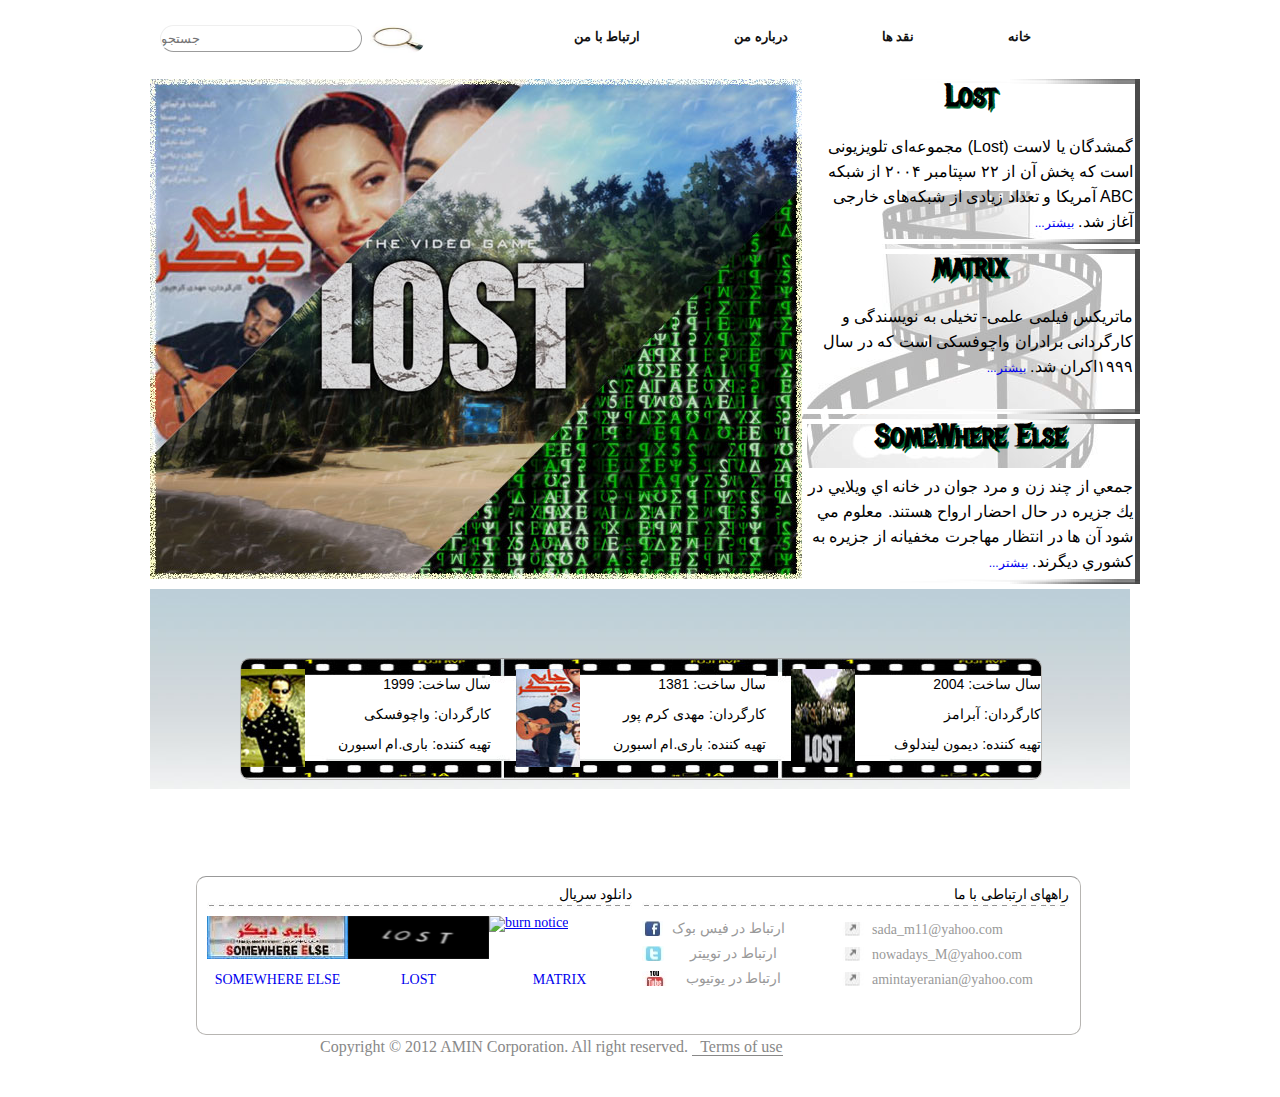
==== GP.html @ 2951ec75 "apply sou..." ====
<!doctype html>
<html xmlns="http://www.w3.org/1999/xhtml">
<head>
<meta http-equiv="Content-Type" content="text/html; charset=utf-8" />
<title>نقد آزادی</title>
<link rel="stylesheet" type="text/css" href="Reset.css" />
<link rel="stylesheet" type="text/css" href="GP.css" />
<link href='http://fonts.googleapis.com/css?family=Metal+Mania' rel='stylesheet' type='text/css'>
</head>

<body>
<div class="container">
<div class="header">
  <div class="header-left">
    <form>
      <input class="header-search"  type="text" value="" name="search"  placeholder="جستجو" />
      <input class="header-sub" type="image" src="Images/423.jpg" name="جستجو"  onclick="" />
    </form>
  </div>
  <div class="header-right">
    <div class="menu">
      <ul>
        <li> <a href="mailto:sadegh.m11@gmail.com?subject="from site"" > ارتباط با من </a> </li>
        <li> <a href="#" > درباره من </a> </li>
        <li> <a href="#" > نقد ها </a>
          <ul>
            <li><a href="#"> ماتریکس </a></li>
            <li><a href="#"> جایی دیگر </a></li>
            <li><a href="#"> لاست </a> </li>
          </ul>
        </li>
        <li> <a href="#" > خانه </a> </li>
      </ul>
    </div>
  </div>
</div>
<!--start main------------------------------MAMir-------------------------------------------------------->
<div class="main">
  <div class="up-main">
    <div class="content-left-up-main"> <img class="one-image" src="Images/one-image-of-content.jpg" width="652" height="500" /> <img class="lost--2" src="Images/lost--2.jpg" width="652" height="500" /> <img class="matrix--2" src="Images/matrix--2.jpg" width="652" height="500" /> <img class="jayi-digar" src="Images/jayi-digar.jpg" width="652" height="500" /> </div>
    <div class="content-right-up-main">
      <div class="lost">
        <p><a class="lost-a" href="#" >Lost</a><br/>
          گمشدگان یا لاست (Lost) مجموعه‌ای تلویزیونی است که پخش آن از ۲۲ سپتامبر ۲۰۰۴ از شبکه ABC آمریکا و تعداد زیادی از شبکه‌های خارجی آغاز شد. <a class="bishtar" href="#">بیشتر...</a> </p>
      </div>
      <div class="matrix">
        <p> <a class="matrix-a" href="#" >matrix</a><br/>
          ماتریکس فیلمی علمی- تخیلی به نویسندگی و کارگردانی برادران واچوفسکی است که در سال ۱۹۹۹اکران شد. <a class="bishtar" href="#">بیشتر...</a> </p>
      </div>
      <div class="jaee-digar">
        <p> <a class="jaee-digar-a" href="#" >SomeWhere Else</a><br/>
          جمعي از چند زن و مرد جوان در خانه اي ويلايي در يك جزيره در حال احضار ارواح هستند. معلوم مي شود آن ها در انتظار مهاجرت مخفيانه از جزيره به كشوري ديگرند. <a class="bishtar" href="#">بیشتر...</a> </p>
      </div>
    </div>
  </div>
  <div class="down-main">
    <div class="child-down-main">
      <div class="child0-down-main" id="child1-down-main" > <a class="child-matrix" href="#"><img src="Images/child-matrix.jpg" width="64" height="98"/>
        <p class="pos-p">Matrix</p>
        </a>
        <p >سال ساخت:   1999</p>
        <p >کارگردان:   واچوفسکی</p>
        <p >تهیه کننده:   باری.ام اسبورن</p>
      </div>
      <div class="child0-down-main" id="child2-down-main" > <a class="child-lost" href="#"><img src="Images/child-lost.jpg" width="64" height="98" />
        <p class="pos-p pos-p-lost">Lost</p>
        </a>
        <p>سال ساخت:   2004</p>
        <p>کارگردان:   آبرامز</p>
        <p>تهیه کننده:   دیمون لیندلوف</p>
      </div>
      <div class="child0-down-main" id="child3-down-main" > <a class="child-jaee-digar" href="#"><img src="Images/child-jaee-digar.jpg" width="64" height="98" />
        <p class="pos-p pos-p-else">SomeWhere Else</p>
        </a>
        <p>سال ساخت:   1381</p>
        <p>کارگردان:   مهدی کرم پور</p>
        <p>تهیه کننده:   باری.ام اسبورن</p>
      </div>
      <div class="clear"></div>
    </div>
  </div>
</div>
<!--End main-------------------------------------MAMir------------------------------------------------->
<div class="footer">
<div class="mum-footer">
<div class="child1-footer" style="font-size:14px">
  <p  style=" direction: rtl; text-align:right;">دانلود سریال</p>
  <h6 style=" background-image: url(06.jpg); background-repeat:repeat-x;">&nbsp;</h6>
  <div class="footer-ch131"><a href="http://toolsp30.mihanblog.com/post/51"><img  src="Images/somewhere.jpg"  alt="bedlam"/></a></div>
  <div class="footer-ch132"><a href="http://baran-movie2.persianblog.ir/post/22/"><img src="Images/lost1.jpg"  alt="bones"/></a></div>
  <div class="footer-ch133"><a href="http://www.2.mihanfilm.com/film/acion/567-danlvd-film-matrix-revolutions.html"><img src="Images/matrix1.jpg"  alt="burn notice"/></a></div>
  <h6>&nbsp;</h6>
  <div class="footer-ch134"><a href="http://toolsp30.mihanblog.com/post/51" style="text-decoration:none;">
    <p style="text-align:center; ">SOMEWHERE ELSE</p>
    </a></div>
  <div class="footer-ch135"><a href="http://baran-movie2.persianblog.ir/post/22/" style="text-decoration:none;">
    <p style=" text-align:center;">LOST</p>
    </a></div>
  <div class="footer-ch136"><a href="http://www.2.mihanfilm.com/film/acion/567-danlvd-film-matrix-revolutions.html" style="text-decoration:none;">
    <p style=" text-align:center;">MATRIX</p>
    </a></div>
</div>
<div class="child2-footer" style="font-size:14px" >
<p  style=" direction: rtl; text-align:right; ">راههای ارتباطی با ما</p>
<h6 style=" background-image: url(06.jpg); background-repeat:repeat-x;">&nbsp;</h6>
<ul style="float:left; width:170;" >
<li ><a style=" display:inline; line-height:25px; " href="http://www.facebook.com" class="fb"><span>ارتباط در فیس بوک</span></a></li>
<li><a style=" display:inline;line-height:25px; " href="http://www.twitter.com" class="tw"><span>&nbsp;&nbsp;&nbsp;&nbsp;&nbsp;ارتباط در توییتر</span></a></li>
<li ><a style=" display:inline;line-height:25px; " href="http://www.youtube.com" class="yt"><span>&nbsp;&nbsp;&nbsp;&nbsp;ارتباط در یوتیوب</span></a></li>
<ul style=" margin:-74px 200px; width:150px " >
  <li><a style=" display:inline;line-height:25px; " href="http://www.youtube.com" class="felesh"><span>sada_m11@yahoo.com</span></a></li>
  <li><a style=" display:inline;line-height:25px; " href="http://www.youtube.com" class="felesh"><span>nowadays_M@yahoo.com</span></a></li>
  <li><a style=" display:inline;line-height:25px; " href="http://www.youtube.com" class="felesh"><span>amintayeranian@yahoo.com</span></a></li>
</ul>
</div>
</div>
<!--  be farmane modir hazf gardid  ---   <div class="amin"> </div><--->
<div class="copy">
  <p style="color:#888">Copyright &copy; 2012 AMIN Corporation. All right reserved. <a href="#" style=" text-decoration:none; border-bottom:1px solid #888; font-weight:normal; color:#888; ">&nbsp;&nbsp;Terms of use</a></p>
</div>
</div>
</div>
</body>
</html>
---- GP.css ----
@charset "utf-8";
/* CSS Document */

* {
	margin: 0;
	padding: 0;
}
body {
 background-image:;
}
div {
 outline:
}
div.container {
	background-image: url();
	width: 980px;
	height: 1097px;
	background-position: top center;
	background-repeat: no-repeat;
	margin: 0 auto;
}
div.clear {
	width: 0;
	height: 0;
	clear: both;
}
/*---------------- Header ---------------*/
div.header {
	width: auto;
	min-height: 79px;
}
div.header-left {
	width: 380px;
	min-height: 79px;
	float: left;
	position: relative;
}
/*---------------- Search Tab ---------------*/
.header-search {
	position: absolute;
	top: 25px;
	height: 25px;
	width: 200px;
	margin: 0 10px;
	border: 1px outset buttonface;
	border-radius: 20px;
	background-color: transparent;
	font-family: Tahoma, Geneva, sans-serif;
}
.header-sub {
	float: left;
	position: absolute;
	top: 25px;
	left: 220px;
	height: 28px;
	width: 55px;
	background-color: transparent;
	border-radius: 20px;
	font-family: Tahoma, Geneva, sans-serif;
}
/*---------------- Search Tab ---------------*/
div.header-right {
	width: auto;
	min-height: 79px;
	float: right;
}
/*---------------- Menu ---------------*/
div.menu {
	height: 79px;
	position: relative;
	top: 0;
}
div.menu > ul {
	list-style: none;
	width: 600px;
	margin: 0 auto;
}
div.menu ul li {
	float: left;
	border-right: 10px solid #FFF;
	position: relative;
}
div.menu ul li a {
	display: block;
	padding: 30px 42px;
	text-decoration: none;
	font-size: 13px;
	font-family: Tahoma, Geneva, sans-serif;
	font-weight: bold;
	text-transform: capitalize;
	color: #111;
}
div.menu > ul > li:hover a {
	color: #6F3;
}
div.menu > ul > li:first-child {
	border-left: 2px solid #FFF;
}
/*---------------- Sub-Menu ---------------*/
div.menu li ul {
	list-style-type: none;
	display: none;
	position: absolute;
	top: 42px;
	left: 0;
	border-top: 3px solid transparent;
}
div.menu li:hover ul {
	display: block;
	min-width: 100%;
}
div.menu li li {
	float: none;
	background-color: #B21;
	border-radius: 0 70px 0 50px;
}
div.menu li li:hover a {
	color: #00F;
}
div.menu li li a {
	white-space: nowrap;
}
/*---------------- Sub-Menu ---------------*/
/*---------------- Menu ---------------*/
/*---------------- Main ---------------MAMir------------*/
div.main {
	width: auto;
	height: 756px;
}
div.up-main {
	height: 500px;
	width: 100%;
 background-color:;
}
div.content-left-up-main {
	width: 652px;
	height: inherit;
	float: left;
}
div.content-right-up-main {
	width: 328px;
	height: inherit;
	float: right;
	background-image: url(Images/back-2.jpg);
	background-repeat: no-repeat;
	background-position: left;
}
.matrix--2 {
	display: none;
}
.jayi-digar {
	display: none;
}
.lost--2 {
	display: none;
}
.lost, .matrix, .jaee-digar {
	width: 328px;
	height: 166.66px;
}
.matrix, .lost, .jaee-digar {
	border: dotted 5px gray;
	-moz-border-image: url(Images/border.jpg) 5 1 5 5 stretch stretch;
	-o-border-image: url(Images/border.jpg) 5 1 5 5 stretch stretch;
	-webkit-border-image: url(Images/border.jpg) 5 1 5 5 stretch stretch;
	border-image: url(Images/border.jpg) 5 1 5 5 stretch stretch;
	height: 155px;
	margin-bottom: 5px;
}
.lost p, .matrix p, .jaee-digar p {
	direction: rtl;
	text-align: right;
	line-height: 25px;
	font-family: Tahoma, Geneva, sans-serif;
	margin-right: 2px;
}
.lost-a, .matrix-a, .jaee-digar-a {
	text-decoration: none;
	color: #000;
	font-family: Metal Mania;
	font-size: 31px;
	display: block;
	text-align: center;
	font-weight: bold;
	width: 90px;
	margin: auto auto;
	text-shadow: 2px 2px #063;
}
.jaee-digar-a {
	width: 207px;
}
.lost-a:hover, .matrix-a:hover, .jaee-digar-a:hover {
	color: #FFF;
	-moz-transition: all 0.4s linear;
	-webkit-transition: all 0.4s linear;
	-ms-transition: all 0.4s linear;
	-o-transition: all 0.4s linear;
}
.bishtar {
	text-decoration: none;
	font-size: 12px;
}
.bishtar:hover {
	text-decoration: underline;
}
div.down-main {
	height: 255px;
	width: 980px;
	background-image: url(Images/background-down-main.jpg);
	background-repeat: repeat-x;
	padding: 1px 0px 0px 0px;
	margin-top: 10px;
}
div.child-down-main {
	height: 119px;
	width: 800px;
	margin: 67.5px 90px;
	border: 1px solid #B7B5B2;
	border-top: 1px solid #999;
	border-radius: 10px;
	padding-top: 1px;
	background-image: url(Images/back-3.jpg);
	background-repeat: no-repeat;
}
div.child0-down-main {
	height: 100px;
	width: 250px;
	margin-top: 9.0px;
	position: relative;
}
#child1-down-main, .child-matrix, .child-lost, .child-jaee-digar {
	float: left;
}
div.child0-down-main img:hover {
	opacity: 0.7;
}
#child1-down-main a:hover p, #child2-down-main a:hover p, #child3-down-main a:hover p {
	visibility: visible;
	font-size: 50px;
	font-family: Metal Mania;
	color: #000;
	transform: rotate(-30deg);
	-ms-transform: rotate(-30deg);
	-moz-transform: rotate(-30deg);
	-webkit-transform: rotate(-30deg);
	-o-transform: rotate(-30deg);
	-moz-transition: all 0.5s linear;
	-webkit-transition: all 0.5s linear;
	-ms-transition: all 0.5s linear;
	-o-transition: all 0.5s linear;
}
.pos-p {
	position: absolute;
	top: 30px;
	left: 100px;
	color: #000;
	text-shadow: 2px 2px #063;
	visibility: hidden;
}
.pos-p-lost {
	left: 120px;
}
.pos-p-else {
	left: 50px;
}
.child-matrix p {
	font-size: 20px;
}
.child0-down-main p {
	direction: rtl;
	text-align: right;
	font-family: Tahoma, Geneva, sans-serif;
	line-height: 30px;
	font-size: 14px;
}
#child2-down-main {
	float: right;
}
#child3-down-main {
	margin: 0px 275px;
	margin-top: 9.0px;
}
/*---------------- End Main----------------------MAMir--------- */
/*---------------- Footer --------------- */
div.footer {
	width: auto;
	min-height: 261px;
	padding: 1px 0px 0px 0px;
}
div.mum-footer {
	height: 156px;
	width: 883px;
	margin: 39.5px 46px;
	border: 1px solid #B7B5B2;
	border-top: 1px solid #999;
	border-radius: 10px;
	padding-top: 1px;
}
div.child1-footer {
	height: 135px;
	width: 425px;
	margin: 10px 10px;
	float: left;
}
/*--------------div haye seryalha------------*/
/*----- in ghesmat hanoz niaz be virayesh darad--http://iranfilm11.com/---*/
div.footer-ch131 {
	width: 141px;
	height: 43px;
	float: left;
}
div.footer-ch132 {
	width: 141px;
	height: 43px;
	float: left;
}
div.footer-ch133 {
	width: 141px;
	height: 43px;
	margin-left: 282px;
}
div.footer-ch134 {
	width: 141px;
	height: 43px;
	float: left;
}
div.footer-ch135 {
	width: 141px;
	height: 43px;
	float: left;
}
div.footer-ch136 {
	width: 141px;
	height: 43px;
	margin-left: 282px;
}
/*--------------payane div haye seryalha------------*/
div.child2-footer {
	height: 135px;
	width: 427px;
	margin-left: 445px;
	margin-top: 10px;
}
.fb {
	background-image: url(01.jpg);
	background-repeat: no-repeat;
	background-position: left center;
	padding-left: 30px;
	color: #999999;
	text-decoration: none;
}
.tw {
	background-image: url(02.jpg);
	background-repeat: no-repeat;
	background-position: left center;
	padding-left: 30px;
	color: #999999;
	text-decoration: none;
}
.yt {
	background-image: url(03.jpg);
	background-repeat: no-repeat;
	background-position: left center;
	padding-left: 30px;
	color: #999999;
	text-decoration: none;
}
.felesh {
	background-image: url(04.jpg);
	background-repeat: no-repeat;
	background-position: left center;
	padding-left: 30px;
	color: #999999;
	text-decoration: none;
}
/*.amin {
	width:83px;
	height:52px;
	margin:-30px 80px;
	background-image:url(amin.jpg);
}*/
.copy {
	width: 570px;
	height: 35px;
	margin: -35px 170px;
}
a:hover {
	outline: none;
	border-bottom: none;
	text-shadow: #000;
}
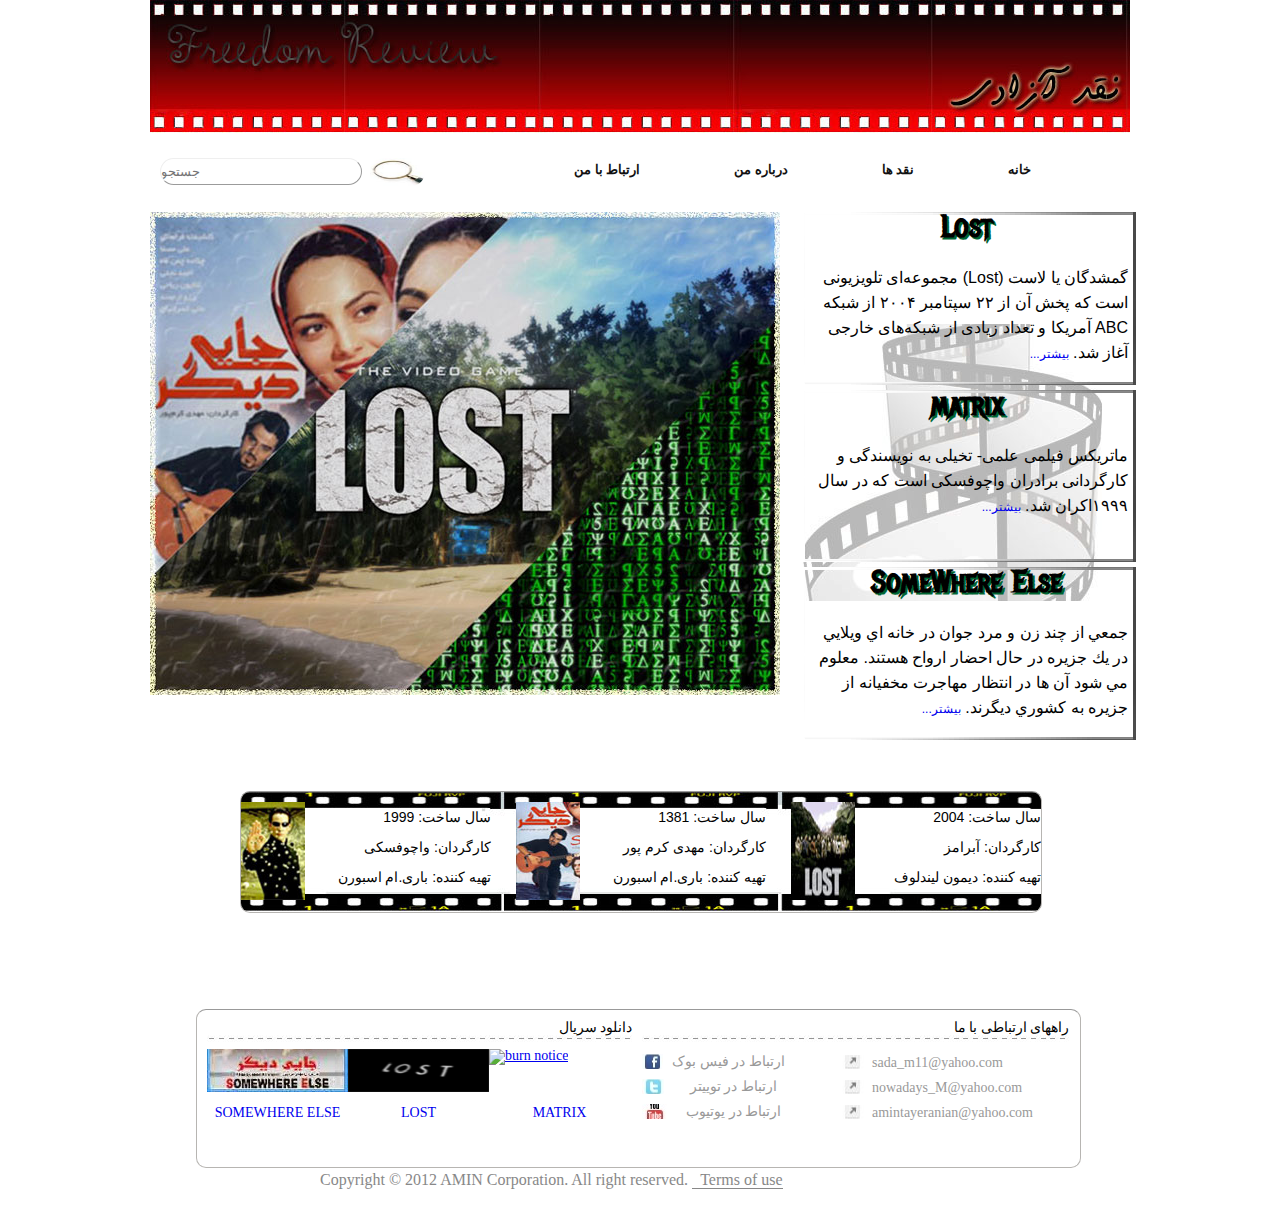
==== commit d1485b67: "+header eslahat... css & html" ====
--- a/GP.html
+++ b/GP.html
@@ -10,6 +10,7 @@
 
 <body>
 <div class="container">
+<div class="up-header"><img src="Images/header.jpg" width="980" height="133" /> </div>
 <div class="header">
   <div class="header-left">
     <form>
@@ -34,10 +35,10 @@
     </div>
   </div>
 </div>
-<!--start main------------------------------MAMir-------------------------------------------------------->
+<!--start main MAMir-------------------------------------------------------------------------------------->
 <div class="main">
   <div class="up-main">
-    <div class="content-left-up-main"> <img class="one-image" src="Images/one-image-of-content.jpg" width="652" height="500" /> <img class="lost--2" src="Images/lost--2.jpg" width="652" height="500" /> <img class="matrix--2" src="Images/matrix--2.jpg" width="652" height="500" /> <img class="jayi-digar" src="Images/jayi-digar.jpg" width="652" height="500" /> </div>
+    <div class="content-left-up-main"> <img class="one-image" src="Images/one-image-of-content.jpg" width="630" height="483" /></div>
     <div class="content-right-up-main">
       <div class="lost">
         <p><a class="lost-a" href="#" >Lost</a><br/>
@@ -80,7 +81,7 @@
     </div>
   </div>
 </div>
-<!--End main-------------------------------------MAMir------------------------------------------------->
+<!--End main MAMir-------------------------------------------------------------------------------------->
 <div class="footer">
 <div class="mum-footer">
 <div class="child1-footer" style="font-size:14px">
@@ -114,7 +115,7 @@
 </ul>
 </div>
 </div>
-<!--  be farmane modir hazf gardid  ---   <div class="amin"> </div><--->
+<!--  be farmane modir hazf gardid --->
 <div class="copy">
   <p style="color:#888">Copyright &copy; 2012 AMIN Corporation. All right reserved. <a href="#" style=" text-decoration:none; border-bottom:1px solid #888; font-weight:normal; color:#888; ">&nbsp;&nbsp;Terms of use</a></p>
 </div>
--- a/GP.css
+++ b/GP.css
@@ -14,7 +14,7 @@
 div.container {
 	background-image: url();
 	width: 980px;
-	height: 1097px;
+	height: auto;
 	background-position: top center;
 	background-repeat: no-repeat;
 	margin: 0 auto;
@@ -23,6 +23,10 @@
 	width: 0;
 	height: 0;
 	clear: both;
+}
+div.up-header {
+	width: 980px;
+	height: 133px;
 }
 /*---------------- Header ---------------*/
 div.header {
@@ -122,7 +126,7 @@
 }
 /*---------------- Sub-Menu ---------------*/
 /*---------------- Menu ---------------*/
-/*---------------- Main ---------------MAMir------------*/
+/*---------------- Main MAMir---------------------------*/
 div.main {
 	width: auto;
 	height: 756px;
@@ -134,37 +138,25 @@
 }
 div.content-left-up-main {
 	width: 652px;
-	height: inherit;
+	height: 500px;
 	float: left;
 }
 div.content-right-up-main {
 	width: 328px;
-	height: inherit;
+	height: 500px;
 	float: right;
 	background-image: url(Images/back-2.jpg);
 	background-repeat: no-repeat;
 	background-position: left;
-}
-.matrix--2 {
-	display: none;
-}
-.jayi-digar {
-	display: none;
-}
-.lost--2 {
-	display: none;
 }
 .lost, .matrix, .jaee-digar {
 	width: 328px;
 	height: 166.66px;
-}
-.matrix, .lost, .jaee-digar {
-	border: dotted 5px gray;
+	border: dotted 3px gray;
 	-moz-border-image: url(Images/border.jpg) 5 1 5 5 stretch stretch;
 	-o-border-image: url(Images/border.jpg) 5 1 5 5 stretch stretch;
-	-webkit-border-image: url(Images/border.jpg) 5 1 5 5 stretch stretch;
-	border-image: url(Images/border.jpg) 5 1 5 5 stretch stretch;
-	height: 155px;
+	-webkit-border-image: url(Images/border.jpg) 5 1 5 10 stretch stretch;
+	border-image: url(Images/border.jpg) 5 1 5 10 stretch stretch;
 	margin-bottom: 5px;
 }
 .lost p, .matrix p, .jaee-digar p {
@@ -172,7 +164,7 @@
 	text-align: right;
 	line-height: 25px;
 	font-family: Tahoma, Geneva, sans-serif;
-	margin-right: 2px;
+	margin-right: 5px;
 }
 .lost-a, .matrix-a, .jaee-digar-a {
 	text-decoration: none;
@@ -206,7 +198,7 @@
 div.down-main {
 	height: 255px;
 	width: 980px;
-	background-image: url(Images/background-down-main.jpg);
+	background-image: url();
 	background-repeat: repeat-x;
 	padding: 1px 0px 0px 0px;
 	margin-top: 10px;
@@ -280,7 +272,7 @@
 	margin: 0px 275px;
 	margin-top: 9.0px;
 }
-/*---------------- End Main----------------------MAMir--------- */
+/*---------------- End Main MAMir------------------------------- */
 /*---------------- Footer --------------- */
 div.footer {
 	width: auto;
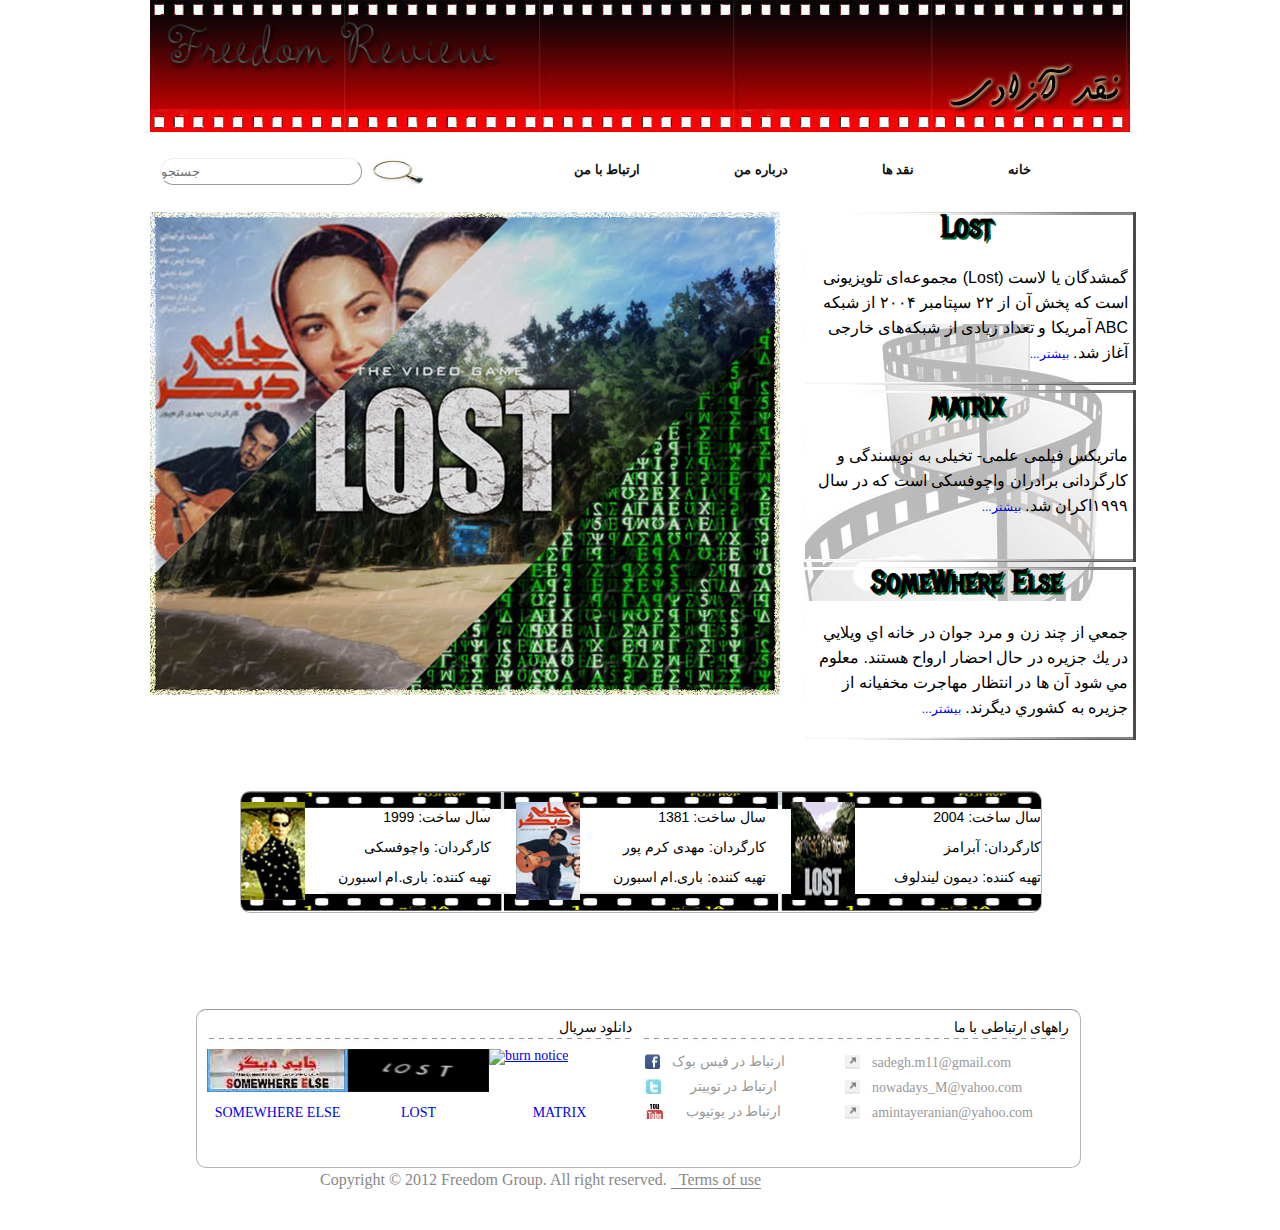
==== commit 376551c6: "some Reform" ====
--- a/GP.html
+++ b/GP.html
@@ -109,7 +109,7 @@
 <li><a style=" display:inline;line-height:25px; " href="http://www.twitter.com" class="tw"><span>&nbsp;&nbsp;&nbsp;&nbsp;&nbsp;ارتباط در توییتر</span></a></li>
 <li ><a style=" display:inline;line-height:25px; " href="http://www.youtube.com" class="yt"><span>&nbsp;&nbsp;&nbsp;&nbsp;ارتباط در یوتیوب</span></a></li>
 <ul style=" margin:-74px 200px; width:150px " >
-  <li><a style=" display:inline;line-height:25px; " href="http://www.youtube.com" class="felesh"><span>sada_m11@yahoo.com</span></a></li>
+  <li><a style=" display:inline;line-height:25px; " href="http://www.youtube.com" class="felesh"><span>sadegh.m11@gmail.com</span></a></li>
   <li><a style=" display:inline;line-height:25px; " href="http://www.youtube.com" class="felesh"><span>nowadays_M@yahoo.com</span></a></li>
   <li><a style=" display:inline;line-height:25px; " href="http://www.youtube.com" class="felesh"><span>amintayeranian@yahoo.com</span></a></li>
 </ul>
@@ -117,7 +117,7 @@
 </div>
 <!--  be farmane modir hazf gardid --->
 <div class="copy">
-  <p style="color:#888">Copyright &copy; 2012 AMIN Corporation. All right reserved. <a href="#" style=" text-decoration:none; border-bottom:1px solid #888; font-weight:normal; color:#888; ">&nbsp;&nbsp;Terms of use</a></p>
+  <p style="color:#888">Copyright &copy; 2012 Freedom Group. All right reserved. <a href="#" style=" text-decoration:none; border-bottom:1px solid #888; font-weight:normal; color:#888; ">&nbsp;&nbsp;Terms of use</a></p>
 </div>
 </div>
 </div>
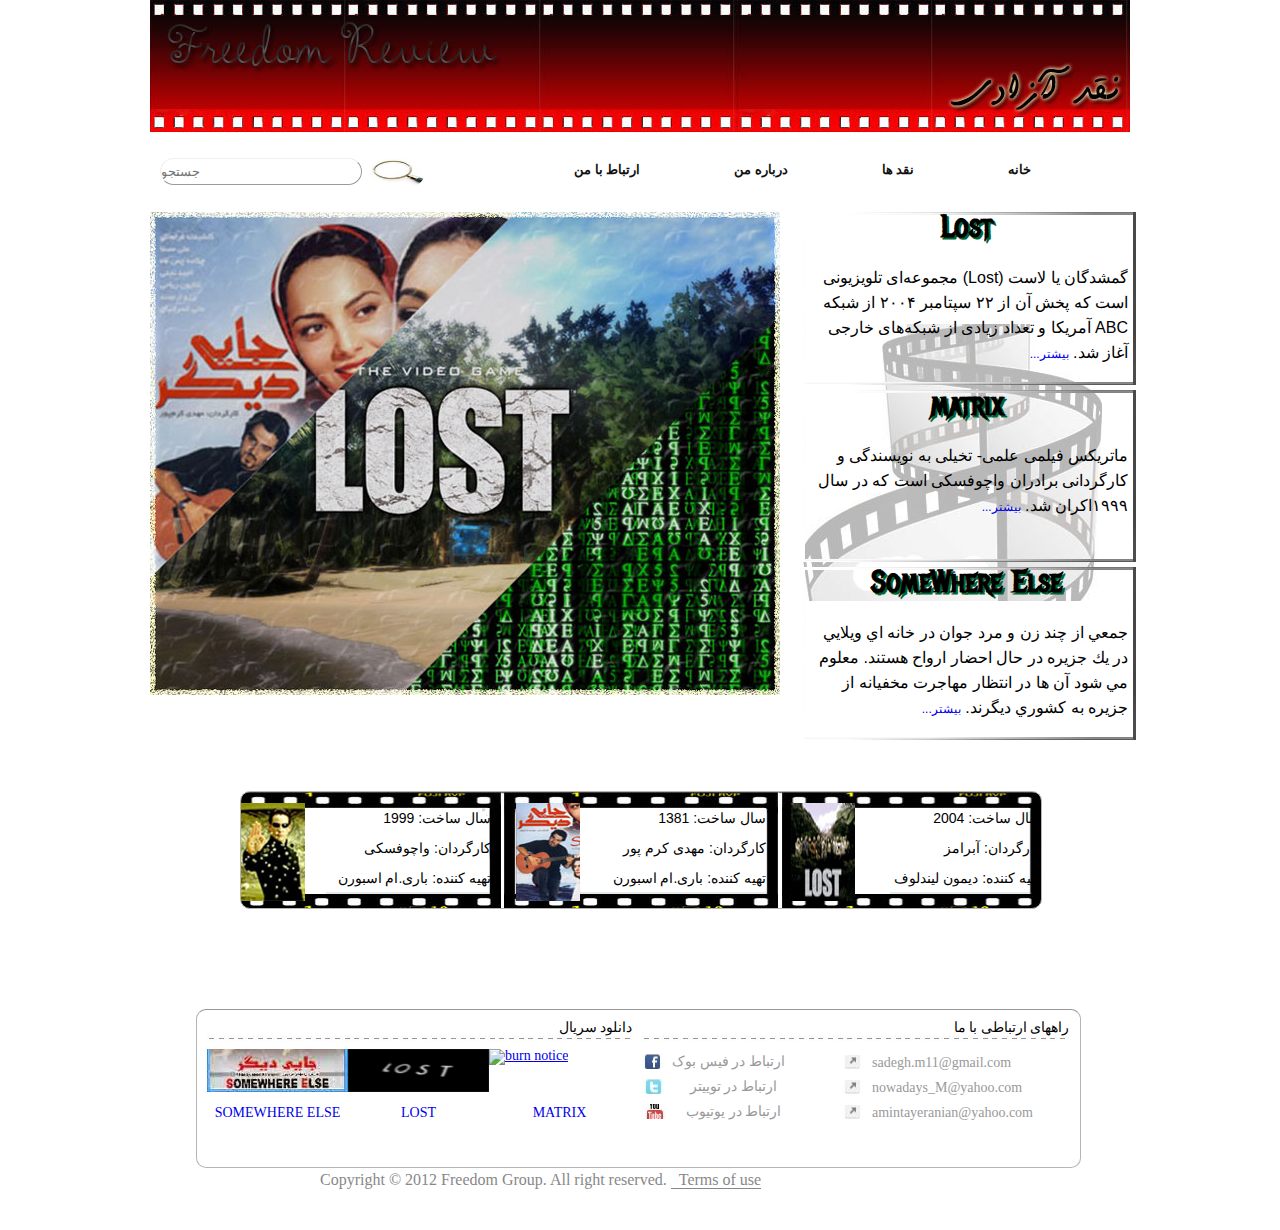
==== commit 13b9f8a9: "edit main css... delete extera cod + add cod & edit one img for UI" ====
--- a/GP.html
+++ b/GP.html
@@ -56,22 +56,22 @@
   </div>
   <div class="down-main">
     <div class="child-down-main">
-      <div class="child0-down-main" id="child1-down-main" > <a class="child-matrix" href="#"><img src="Images/child-matrix.jpg" width="64" height="98"/>
-        <p class="pos-p">Matrix</p>
+      <div class="child0-down-main" id="child1-down-main" > <a href="#"><img src="Images/child-matrix.jpg" width="64" height="98"/>
+        <p>Matrix</p>
         </a>
         <p >سال ساخت:   1999</p>
         <p >کارگردان:   واچوفسکی</p>
         <p >تهیه کننده:   باری.ام اسبورن</p>
       </div>
       <div class="child0-down-main" id="child2-down-main" > <a class="child-lost" href="#"><img src="Images/child-lost.jpg" width="64" height="98" />
-        <p class="pos-p pos-p-lost">Lost</p>
+        <p class="pos-p-lost">Lost</p>
         </a>
         <p>سال ساخت:   2004</p>
         <p>کارگردان:   آبرامز</p>
         <p>تهیه کننده:   دیمون لیندلوف</p>
       </div>
       <div class="child0-down-main" id="child3-down-main" > <a class="child-jaee-digar" href="#"><img src="Images/child-jaee-digar.jpg" width="64" height="98" />
-        <p class="pos-p pos-p-else">SomeWhere Else</p>
+        <p class="pos-p-else">SomeWhere Else</p>
         </a>
         <p>سال ساخت:   1381</p>
         <p>کارگردان:   مهدی کرم پور</p>
--- a/GP.css
+++ b/GP.css
@@ -177,9 +177,10 @@
 	width: 90px;
 	margin: auto auto;
 	text-shadow: 2px 2px #063;
-}
-.jaee-digar-a {
-	width: 207px;
+	-moz-transition: all 0.4s;
+	-webkit-transition: all 0.4s;
+	-ms-transition: all 0.4s;
+	-o-transition: all 0.4s;
 }
 .lost-a:hover, .matrix-a:hover, .jaee-digar-a:hover {
 	color: #FFF;
@@ -187,6 +188,9 @@
 	-webkit-transition: all 0.4s linear;
 	-ms-transition: all 0.4s linear;
 	-o-transition: all 0.4s linear;
+}
+.jaee-digar-a {
+	width: 207px;
 }
 .bishtar {
 	text-decoration: none;
@@ -204,27 +208,44 @@
 	margin-top: 10px;
 }
 div.child-down-main {
-	height: 119px;
+	height: 105px;
 	width: 800px;
 	margin: 67.5px 90px;
 	border: 1px solid #B7B5B2;
-	border-top: 1px solid #999;
 	border-radius: 10px;
-	padding-top: 1px;
+	padding-top: 11px;
 	background-image: url(Images/back-3.jpg);
 	background-repeat: no-repeat;
 }
 div.child0-down-main {
 	height: 100px;
 	width: 250px;
-	margin-top: 9.0px;
+	margin-top: 0px;
 	position: relative;
 }
-#child1-down-main, .child-matrix, .child-lost, .child-jaee-digar {
-	float: left;
+.child0-down-main a, #child1-down-main {
+	float:left;
 }
 div.child0-down-main img:hover {
 	opacity: 0.7;
+}
+div.child0-down-main a p {
+	-moz-transition: all 0.5s;
+	-webkit-transition: all 0.5s;
+	-ms-transition: all 0.5s;
+	-o-transition: all 0.5s;
+	font-family: Metal Mania;
+	position: absolute;
+	top: 30px;
+	left: 100px;
+	color: #000;
+	text-shadow: 2px 2px #063;
+	visibility: hidden;
+	font-family: Metal Mania;
+	font-size:9px;
+}
+div.child0-down-main a {
+	text-decoration:none;
 }
 #child1-down-main a:hover p, #child2-down-main a:hover p, #child3-down-main a:hover p {
 	visibility: visible;
@@ -236,27 +257,18 @@
 	-moz-transform: rotate(-30deg);
 	-webkit-transform: rotate(-30deg);
 	-o-transform: rotate(-30deg);
-	-moz-transition: all 0.5s linear;
-	-webkit-transition: all 0.5s linear;
-	-ms-transition: all 0.5s linear;
-	-o-transition: all 0.5s linear;
-}
-.pos-p {
-	position: absolute;
-	top: 30px;
-	left: 100px;
-	color: #000;
-	text-shadow: 2px 2px #063;
-	visibility: hidden;
-}
-.pos-p-lost {
+	-moz-transition: all 0.5s;
+	-webkit-transition: all 0.5s;
+	-ms-transition: all 0.5s;
+	-o-transition: all 0.5s;
+}
+#child2-down-main a p {
 	left: 120px;
 }
-.pos-p-else {
-	left: 50px;
-}
-.child-matrix p {
-	font-size: 20px;
+#child3-down-main a p {
+	top:25px;
+	left: 40px;
+	line-height:40px;
 }
 .child0-down-main p {
 	direction: rtl;
@@ -270,7 +282,7 @@
 }
 #child3-down-main {
 	margin: 0px 275px;
-	margin-top: 9.0px;
+	margin-top: 0px;
 }
 /*---------------- End Main MAMir------------------------------- */
 /*---------------- Footer --------------- */
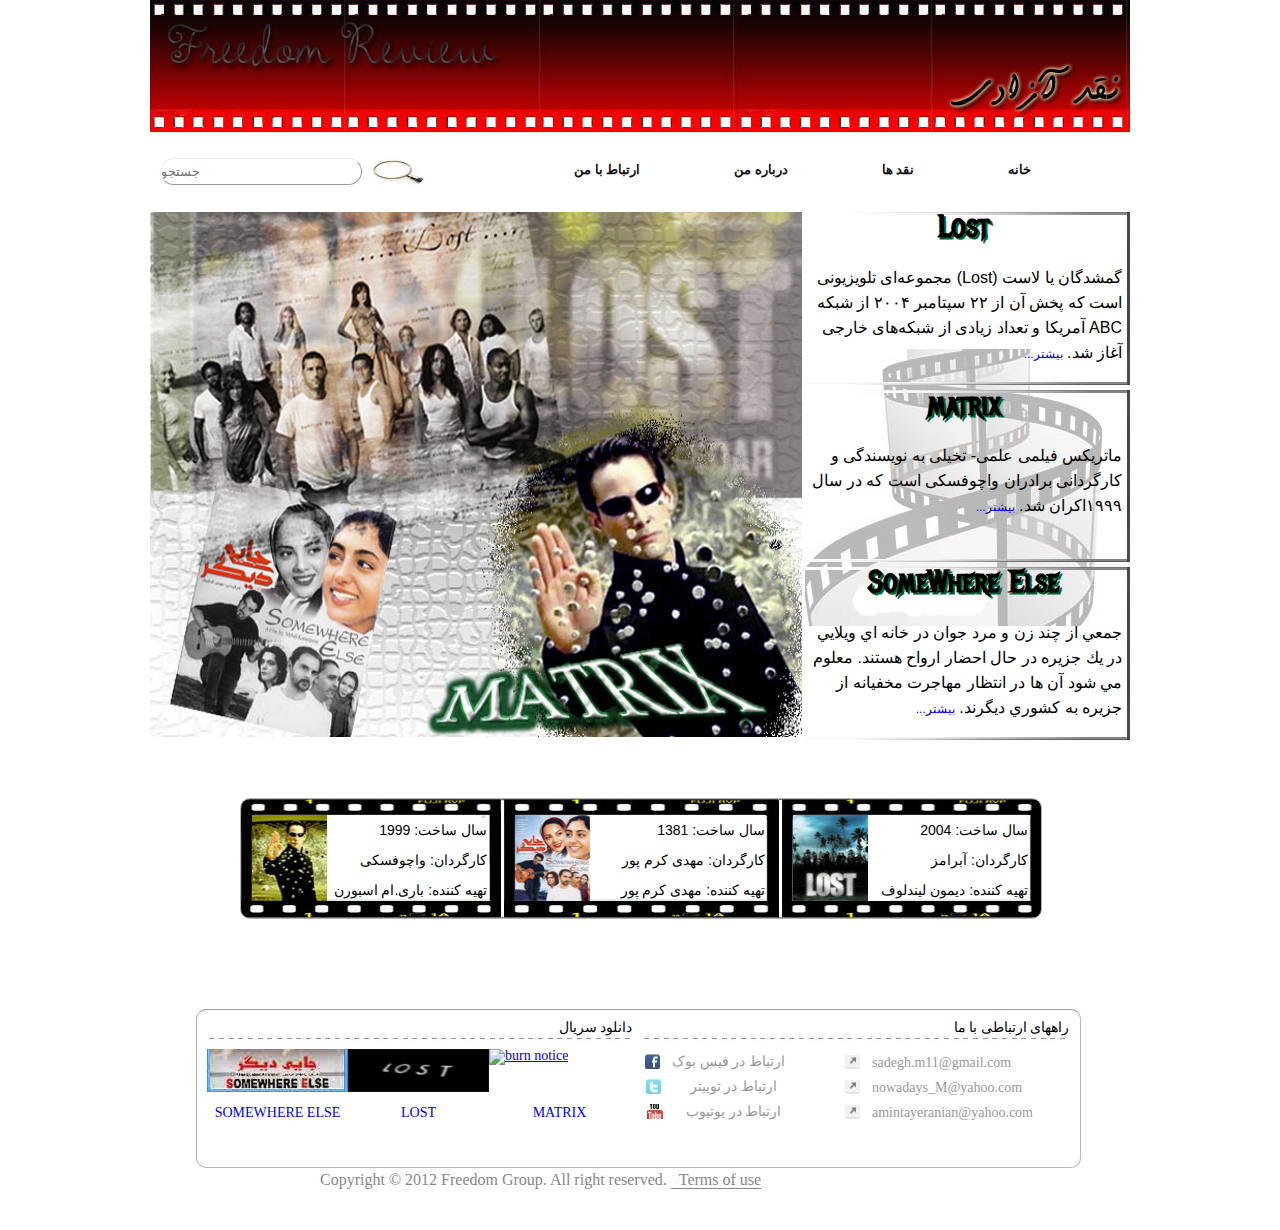
==== commit ac47b4dc: "Main Update... down-main >>> Fundamental change All codes... & up-main too Almost { right + left  >>" ====
--- a/GP.html
+++ b/GP.html
@@ -35,10 +35,10 @@
     </div>
   </div>
 </div>
-<!--start main MAMir-------------------------------------------------------------------------------------->
+<!--start main MAMir-->
 <div class="main">
   <div class="up-main">
-    <div class="content-left-up-main"> <img class="one-image" src="Images/one-image-of-content.jpg" width="630" height="483" /></div>
+    <div class="content-left-up-main"> <img src="Images/one-image-of-content.jpg" width="652" height="525" /></div>
     <div class="content-right-up-main">
       <div class="lost">
         <p><a class="lost-a" href="#" >Lost</a><br/>
@@ -56,32 +56,32 @@
   </div>
   <div class="down-main">
     <div class="child-down-main">
-      <div class="child0-down-main" id="child1-down-main" > <a href="#"><img src="Images/child-matrix.jpg" width="64" height="98"/>
+      <div class="child0-down-main" id="child1-down-main" > <a href="#"><img src="Images/child-matrix.jpg" width="75" height="86"/>
         <p>Matrix</p>
         </a>
         <p >سال ساخت:   1999</p>
         <p >کارگردان:   واچوفسکی</p>
         <p >تهیه کننده:   باری.ام اسبورن</p>
       </div>
-      <div class="child0-down-main" id="child2-down-main" > <a class="child-lost" href="#"><img src="Images/child-lost.jpg" width="64" height="98" />
+      <div class="child0-down-main" id="child2-down-main" > <a class="child-lost" href="#"><img src="Images/child-lost.jpg" width="75" height="86" />
         <p class="pos-p-lost">Lost</p>
         </a>
         <p>سال ساخت:   2004</p>
         <p>کارگردان:   آبرامز</p>
         <p>تهیه کننده:   دیمون لیندلوف</p>
       </div>
-      <div class="child0-down-main" id="child3-down-main" > <a class="child-jaee-digar" href="#"><img src="Images/child-jaee-digar.jpg" width="64" height="98" />
+      <div class="child0-down-main" id="child3-down-main" > <a class="child-jaee-digar" href="#"><img src="Images/child-jaee-digar.jpg" width="75" height="86" />
         <p class="pos-p-else">SomeWhere Else</p>
         </a>
         <p>سال ساخت:   1381</p>
         <p>کارگردان:   مهدی کرم پور</p>
-        <p>تهیه کننده:   باری.ام اسبورن</p>
+        <p>تهیه کننده:   مهدی کرم پور</p>
       </div>
       <div class="clear"></div>
     </div>
   </div>
 </div>
-<!--End main MAMir-------------------------------------------------------------------------------------->
+<!--End main MAMir-->
 <div class="footer">
 <div class="mum-footer">
 <div class="child1-footer" style="font-size:14px">
--- a/GP.css
+++ b/GP.css
@@ -126,31 +126,34 @@
 }
 /*---------------- Sub-Menu ---------------*/
 /*---------------- Menu ---------------*/
-/*---------------- Main MAMir---------------------------*/
+/*Main MAMir*/
 div.main {
 	width: auto;
 	height: 756px;
 }
 div.up-main {
-	height: 500px;
+	height: 550px;
 	width: 100%;
  background-color:;
 }
 div.content-left-up-main {
 	width: 652px;
-	height: 500px;
-	float: left;
+	height: 550px;
+	float: left;
+}
+div.content-left-up-main img {
+	margin-top:
 }
 div.content-right-up-main {
 	width: 328px;
-	height: 500px;
+	height: 550px;
 	float: right;
 	background-image: url(Images/back-2.jpg);
 	background-repeat: no-repeat;
 	background-position: left;
 }
 .lost, .matrix, .jaee-digar {
-	width: 328px;
+	width: 322px;
 	height: 166.66px;
 	border: dotted 3px gray;
 	-moz-border-image: url(Images/border.jpg) 5 1 5 5 stretch stretch;
@@ -200,28 +203,33 @@
 	text-decoration: underline;
 }
 div.down-main {
-	height: 255px;
+	height: 205px;
 	width: 980px;
 	background-image: url();
 	background-repeat: repeat-x;
 	padding: 1px 0px 0px 0px;
-	margin-top: 10px;
 }
 div.child-down-main {
-	height: 105px;
-	width: 800px;
-	margin: 67.5px 90px;
+	height: 90px;
+	width: 778px;
+	margin: 35px 90px;
 	border: 1px solid #B7B5B2;
 	border-radius: 10px;
-	padding-top: 11px;
+	padding: 16px 11px 13px 11px;
 	background-image: url(Images/back-3.jpg);
 	background-repeat: no-repeat;
 }
 div.child0-down-main {
-	height: 100px;
-	width: 250px;
-	margin-top: 0px;
+	height: 87px;
+	width: 235px;
 	position: relative;
+}
+.child0-down-main p {
+	direction: rtl;
+	text-align: right;
+	font-family: Tahoma, Geneva, sans-serif;
+	line-height: 30px;
+	font-size: 14px;
 }
 .child0-down-main a, #child1-down-main {
 	float:left;
@@ -237,7 +245,7 @@
 	font-family: Metal Mania;
 	position: absolute;
 	top: 30px;
-	left: 100px;
+	left: 90px;
 	color: #000;
 	text-shadow: 2px 2px #063;
 	visibility: hidden;
@@ -263,28 +271,24 @@
 	-o-transition: all 0.5s;
 }
 #child2-down-main a p {
-	left: 120px;
+	left: 115px;
 }
 #child3-down-main a p {
 	top:25px;
 	left: 40px;
 	line-height:40px;
 }
-.child0-down-main p {
-	direction: rtl;
-	text-align: right;
-	font-family: Tahoma, Geneva, sans-serif;
-	line-height: 30px;
-	font-size: 14px;
-}
 #child2-down-main {
 	float: right;
 }
 #child3-down-main {
-	margin: 0px 275px;
-	margin-top: 0px;
-}
-/*---------------- End Main MAMir------------------------------- */
+	margin: 0px 263px;
+	width:250px;
+}
+#child1-down-main, #child2-down-main {
+	margin-right:2px;
+}
+/*End Main MAMir*/
 /*---------------- Footer --------------- */
 div.footer {
 	width: auto;
@@ -346,7 +350,7 @@
 	margin-top: 10px;
 }
 .fb {
-	background-image: url(01.jpg);
+	background-image: url(Images/01.jpg);
 	background-repeat: no-repeat;
 	background-position: left center;
 	padding-left: 30px;
@@ -354,7 +358,7 @@
 	text-decoration: none;
 }
 .tw {
-	background-image: url(02.jpg);
+	background-image: url(Images/02.jpg);
 	background-repeat: no-repeat;
 	background-position: left center;
 	padding-left: 30px;
@@ -362,7 +366,7 @@
 	text-decoration: none;
 }
 .yt {
-	background-image: url(03.jpg);
+	background-image: url(Images/03.jpg);
 	background-repeat: no-repeat;
 	background-position: left center;
 	padding-left: 30px;
@@ -370,7 +374,7 @@
 	text-decoration: none;
 }
 .felesh {
-	background-image: url(04.jpg);
+	background-image: url(Images/04.jpg);
 	background-repeat: no-repeat;
 	background-position: left center;
 	padding-left: 30px;
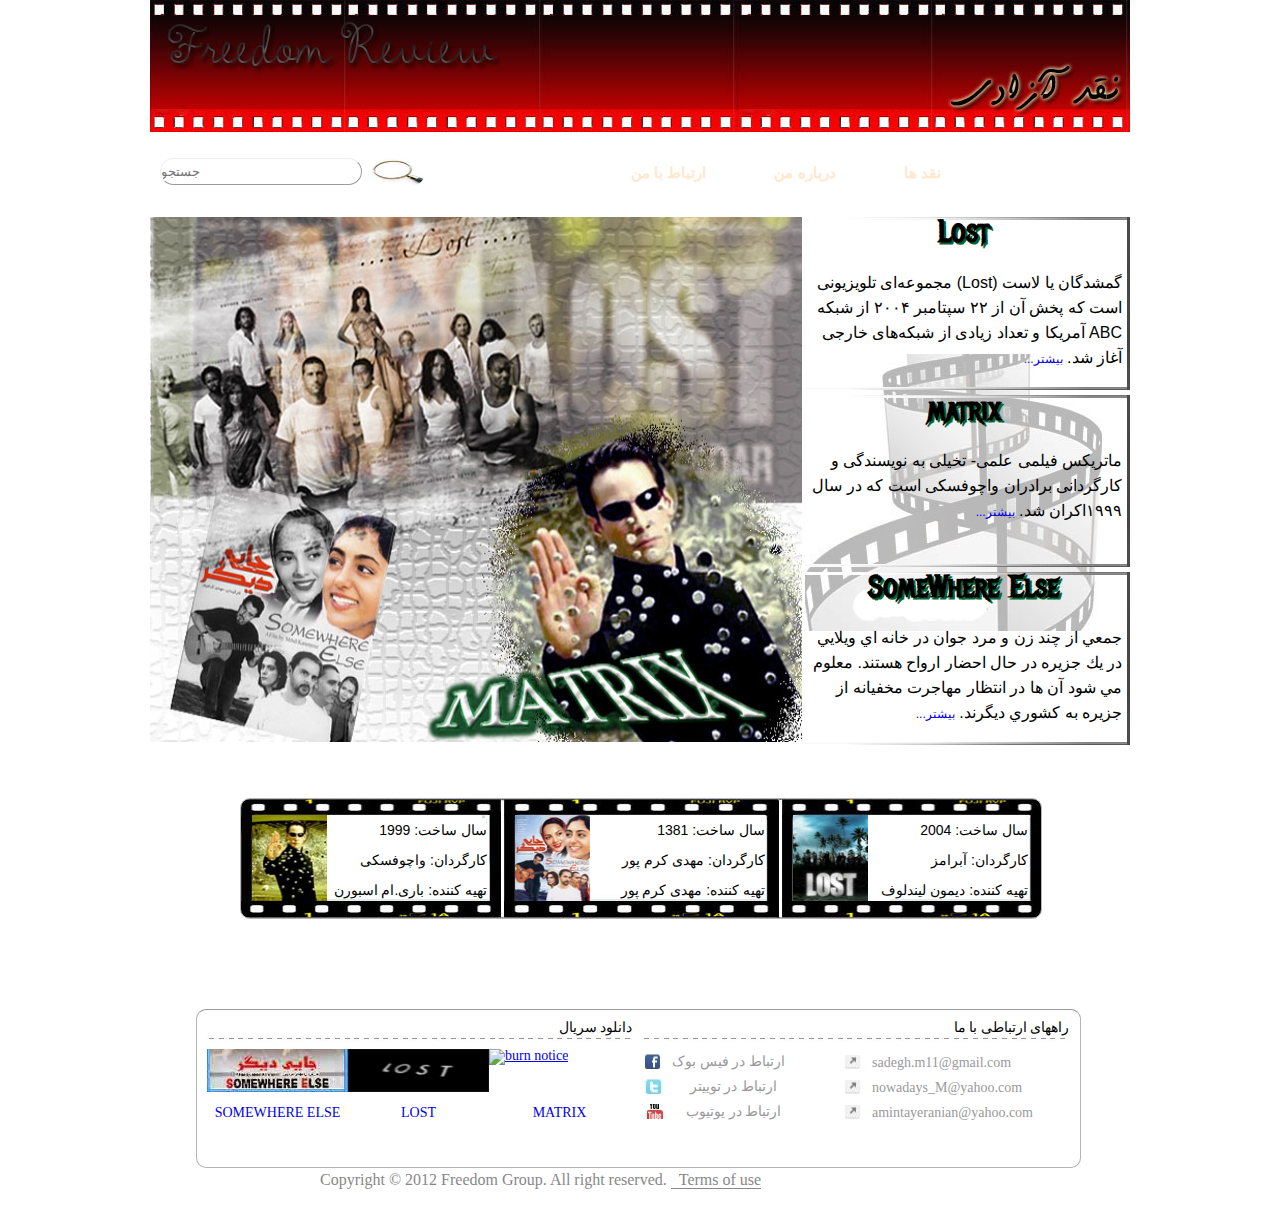
==== commit 257c9a9a: "Menu -no sub-" ====
--- a/GP.html
+++ b/GP.html
@@ -19,20 +19,20 @@
     </form>
   </div>
   <div class="header-right">
-    <div class="menu">
-      <ul>
-        <li> <a href="mailto:sadegh.m11@gmail.com?subject="from site"" > ارتباط با من </a> </li>
-        <li> <a href="#" > درباره من </a> </li>
-        <li> <a href="#" > نقد ها </a>
-          <ul>
-            <li><a href="#"> ماتریکس </a></li>
-            <li><a href="#"> جایی دیگر </a></li>
-            <li><a href="#"> لاست </a> </li>
-          </ul>
-        </li>
-        <li> <a href="#" > خانه </a> </li>
-      </ul>
-    </div>
+    <div class="rhm1">
+<div class="rhm1-right"></div>
+<div class="rhm1-left"></div>
+<div class="menu">
+<ul>
+	<li><a href="#"><span>ارتباط با من</span></a></li>
+	<li><a href="#"><span>درباره من</span></a></li>	
+	<li><a href="#"><span>نقد ها</span></a>
+         
+    </li>		
+	<li class="current"><a href="#"><span>خانه</span></a></li>	
+</ul>
+</div>
+</div>
   </div>
 </div>
 <!--start main MAMir-->
--- a/GP.css
+++ b/GP.css
@@ -69,44 +69,81 @@
 	float: right;
 }
 /*---------------- Menu ---------------*/
-div.menu {
-	height: 79px;
-	position: relative;
-	top: 0;
-}
-div.menu > ul {
-	list-style: none;
-	width: 600px;
-	margin: 0 auto;
-}
-div.menu ul li {
-	float: left;
-	border-right: 10px solid #FFF;
-	position: relative;
-}
-div.menu ul li a {
-	display: block;
-	padding: 30px 42px;
-	text-decoration: none;
-	font-size: 13px;
-	font-family: Tahoma, Geneva, sans-serif;
-	font-weight: bold;
-	text-transform: capitalize;
-	color: #111;
-}
-div.menu > ul > li:hover a {
-	color: #6F3;
-}
-div.menu > ul > li:first-child {
-	border-left: 2px solid #FFF;
-}
-/*---------------- Sub-Menu ---------------*/
+.rhm1{
+	width:550px;
+	height:64px;
+	margin:0 auto;
+	background:url(images/rhm1_bg.gif) repeat-x;
+	position:relative;
+	margin-top:20px;	
+}
+.rhm1-left{
+	background:url(images/rhm1_l.gif) no-repeat;
+	width:15px;
+	height:64px;
+	float:left;
+}
+.rhm1-right{
+	background:url(images/rhm1_r.gif) no-repeat;
+	width:15px;
+	height:64px;
+	float:right;
+}
+.menu{
+	background:url(images/rhm1_bg.gif) repeat-x;
+	height:64px;
+	top:0;
+}
+.menu > ul{
+	list-style:none;
+	margin:0 auto;
+	text-align:right;
+}
+.menu li{
+	float:left;
+	list-style:none;
+}
+.menu li a{
+	float:left;
+	display:block;
+	color:#ffe8cc;
+	text-decoration:none;
+	font:15px 'Lucida Sans', sans-serif;
+	font-weight:bold;
+	padding:0 0 0 18px;
+	height:64px;
+	line-height:40px;
+	text-align:right;
+	cursor:pointer;	
+}
+.menu li a span{
+	float:left;
+	display:block;
+	padding:0 32px 0 18px;
+}
+.menu li.current a{
+	color:#fff;
+	background:url(images/rhm1_hover_l.gif) no-repeat left 5px;
+}
+.menu li.current a span{
+	color:#fff;
+	background:url(images/rhm1_hover_r.gif) no-repeat right 5px;
+}
+.menu li a:hover{
+	color:#fff;
+	background:url(images/rhm1_hover_l.gif) no-repeat left 5px;
+}
+.menu li a:hover span{
+	color:#fff;
+	background:url(images/rhm1_hover_r.gif) no-repeat right 5px;
+}
+/*---------------- Sub-Menu ---------------
 div.menu li ul {
 	list-style-type: none;
 	display: none;
-	position: absolute;
-	top: 42px;
-	left: 0;
+	position:absolute;
+	top: 65px;
+	left:0;
 	border-top: 3px solid transparent;
 }
 div.menu li:hover ul {
@@ -114,17 +151,18 @@
 	min-width: 100%;
 }
 div.menu li li {
-	float: none;
-	background-color: #B21;
-	border-radius: 0 70px 0 50px;
+	float:none;
+	
+	
 }
 div.menu li li:hover a {
-	color: #00F;
-}
-div.menu li li a {
+	color: #fff;
+	background:url(images/rhm1_hover_r.gif) no-repeat right 5px;
+}
+div.menu li li a span {
 	white-space: nowrap;
 }
-/*---------------- Sub-Menu ---------------*/
+---------------- Sub-Menu ---------------*/
 /*---------------- Menu ---------------*/
 /*Main MAMir*/
 div.main {
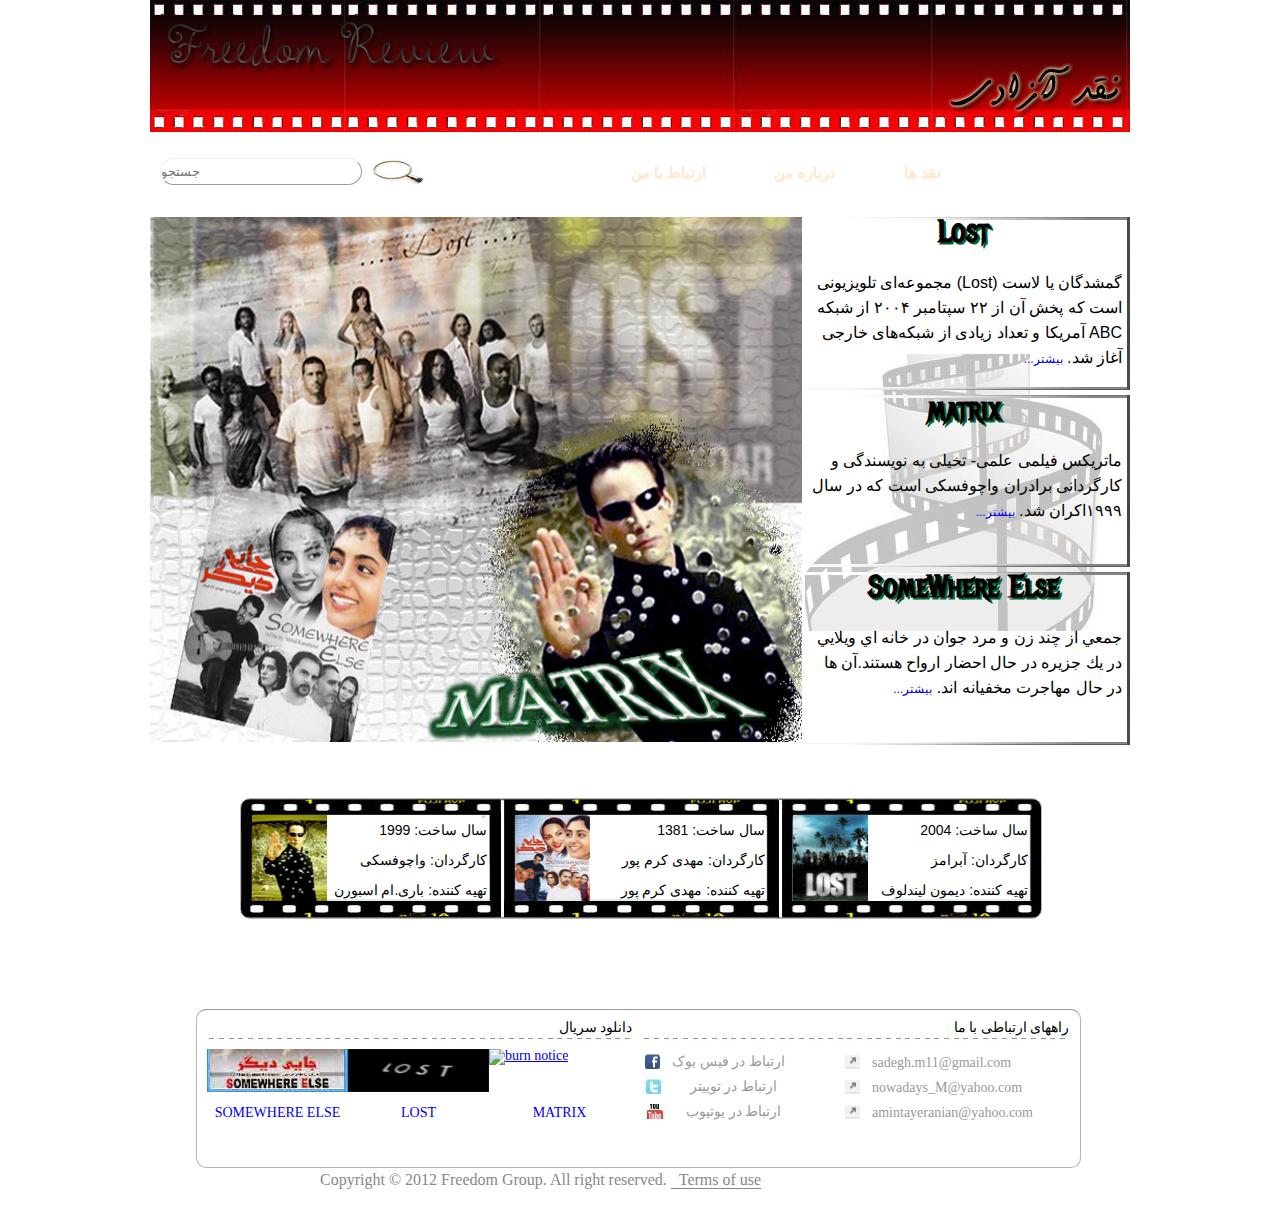
==== commit 9836c3e1: "*change direction of images *delete extera images *edit background image of content *edit position o" ====
--- a/GP.html
+++ b/GP.html
@@ -38,7 +38,7 @@
 <!--start main MAMir-->
 <div class="main">
   <div class="up-main">
-    <div class="content-left-up-main"> <img src="Images/one-image-of-content.jpg" width="652" height="525" /></div>
+    <div class="content-left-up-main"> <img src="Images/Main/one-image-of-content.jpg" width="652" height="525" /></div>
     <div class="content-right-up-main">
       <div class="lost">
         <p><a class="lost-a" href="#" >Lost</a><br/>
@@ -50,27 +50,27 @@
       </div>
       <div class="jaee-digar">
         <p> <a class="jaee-digar-a" href="#" >SomeWhere Else</a><br/>
-          جمعي از چند زن و مرد جوان در خانه اي ويلايي در يك جزيره در حال احضار ارواح هستند. معلوم مي شود آن ها در انتظار مهاجرت مخفيانه از جزيره به كشوري ديگرند. <a class="bishtar" href="#">بیشتر...</a> </p>
+          جمعي از چند زن و مرد جوان در خانه اي ويلايي در يك جزيره در حال احضار ارواح هستند.آن ها در حال مهاجرت مخفیانه اند. <a class="bishtar" href="#">بیشتر...</a> </p>
       </div>
     </div>
   </div>
   <div class="down-main">
     <div class="child-down-main">
-      <div class="child0-down-main" id="child1-down-main" > <a href="#"><img src="Images/child-matrix.jpg" width="75" height="86"/>
+      <div class="child0-down-main" id="child1-down-main" > <a href="#"><img src="Images/Main/child-matrix.jpg" width="75" height="86"/>
         <p>Matrix</p>
         </a>
         <p >سال ساخت:   1999</p>
         <p >کارگردان:   واچوفسکی</p>
         <p >تهیه کننده:   باری.ام اسبورن</p>
       </div>
-      <div class="child0-down-main" id="child2-down-main" > <a class="child-lost" href="#"><img src="Images/child-lost.jpg" width="75" height="86" />
+      <div class="child0-down-main" id="child2-down-main" > <a class="child-lost" href="#"><img src="Images/Main/child-lost.jpg" width="75" height="86" />
         <p class="pos-p-lost">Lost</p>
         </a>
         <p>سال ساخت:   2004</p>
         <p>کارگردان:   آبرامز</p>
         <p>تهیه کننده:   دیمون لیندلوف</p>
       </div>
-      <div class="child0-down-main" id="child3-down-main" > <a class="child-jaee-digar" href="#"><img src="Images/child-jaee-digar.jpg" width="75" height="86" />
+      <div class="child0-down-main" id="child3-down-main" > <a class="child-jaee-digar" href="#"><img src="Images/Main/child-jaee-digar.jpg" width="75" height="86" />
         <p class="pos-p-else">SomeWhere Else</p>
         </a>
         <p>سال ساخت:   1381</p>
@@ -115,7 +115,7 @@
 </ul>
 </div>
 </div>
-<!--  be farmane modir hazf gardid --->
+<!--be farmane modir hazf gardid-->
 <div class="copy">
   <p style="color:#888">Copyright &copy; 2012 Freedom Group. All right reserved. <a href="#" style=" text-decoration:none; border-bottom:1px solid #888; font-weight:normal; color:#888; ">&nbsp;&nbsp;Terms of use</a></p>
 </div>
--- a/GP.css
+++ b/GP.css
@@ -137,7 +137,7 @@
 	color:#fff;
 	background:url(images/rhm1_hover_r.gif) no-repeat right 5px;
 }
-/*---------------- Sub-Menu ---------------
+/*Sub-Menu......
 div.menu li ul {
 	list-style-type: none;
 	display: none;
@@ -162,8 +162,8 @@
 div.menu li li a span {
 	white-space: nowrap;
 }
----------------- Sub-Menu ---------------*/
-/*---------------- Menu ---------------*/
+Sub-Menu*/
+/*Menu*/
 /*Main MAMir*/
 div.main {
 	width: auto;
@@ -186,18 +186,18 @@
 	width: 328px;
 	height: 550px;
 	float: right;
-	background-image: url(Images/back-2.jpg);
-	background-repeat: no-repeat;
-	background-position: left;
+	background-image: url(Images/Main/back-2.jpg);
+	background-repeat: no-repeat;
+	background-position:left;
 }
 .lost, .matrix, .jaee-digar {
 	width: 322px;
 	height: 166.66px;
 	border: dotted 3px gray;
-	-moz-border-image: url(Images/border.jpg) 5 1 5 5 stretch stretch;
-	-o-border-image: url(Images/border.jpg) 5 1 5 5 stretch stretch;
-	-webkit-border-image: url(Images/border.jpg) 5 1 5 10 stretch stretch;
-	border-image: url(Images/border.jpg) 5 1 5 10 stretch stretch;
+	-moz-border-image: url(Images/Main/border.jpg) 5 1 5 5 stretch stretch;
+	-o-border-image: url(Images/Main/border.jpg) 5 1 5 5 stretch stretch;
+	-webkit-border-image: url(Images/Main/border.jpg) 5 1 5 10 stretch stretch;
+	border-image: url(Images/Main/border.jpg) 5 1 5 10 stretch stretch;
 	margin-bottom: 5px;
 }
 .lost p, .matrix p, .jaee-digar p {
@@ -231,7 +231,7 @@
 	-o-transition: all 0.4s linear;
 }
 .jaee-digar-a {
-	width: 207px;
+	width: 240px;
 }
 .bishtar {
 	text-decoration: none;
@@ -254,7 +254,7 @@
 	border: 1px solid #B7B5B2;
 	border-radius: 10px;
 	padding: 16px 11px 13px 11px;
-	background-image: url(Images/back-3.jpg);
+	background-image: url(Images/Main/back-3.jpg);
 	background-repeat: no-repeat;
 }
 div.child0-down-main {
@@ -282,8 +282,8 @@
 	-o-transition: all 0.5s;
 	font-family: Metal Mania;
 	position: absolute;
-	top: 30px;
-	left: 90px;
+	top: 25px;
+	left: 85px;
 	color: #000;
 	text-shadow: 2px 2px #063;
 	visibility: hidden;
@@ -312,7 +312,7 @@
 	left: 115px;
 }
 #child3-down-main a p {
-	top:25px;
+	top:20px;
 	left: 40px;
 	line-height:40px;
 }
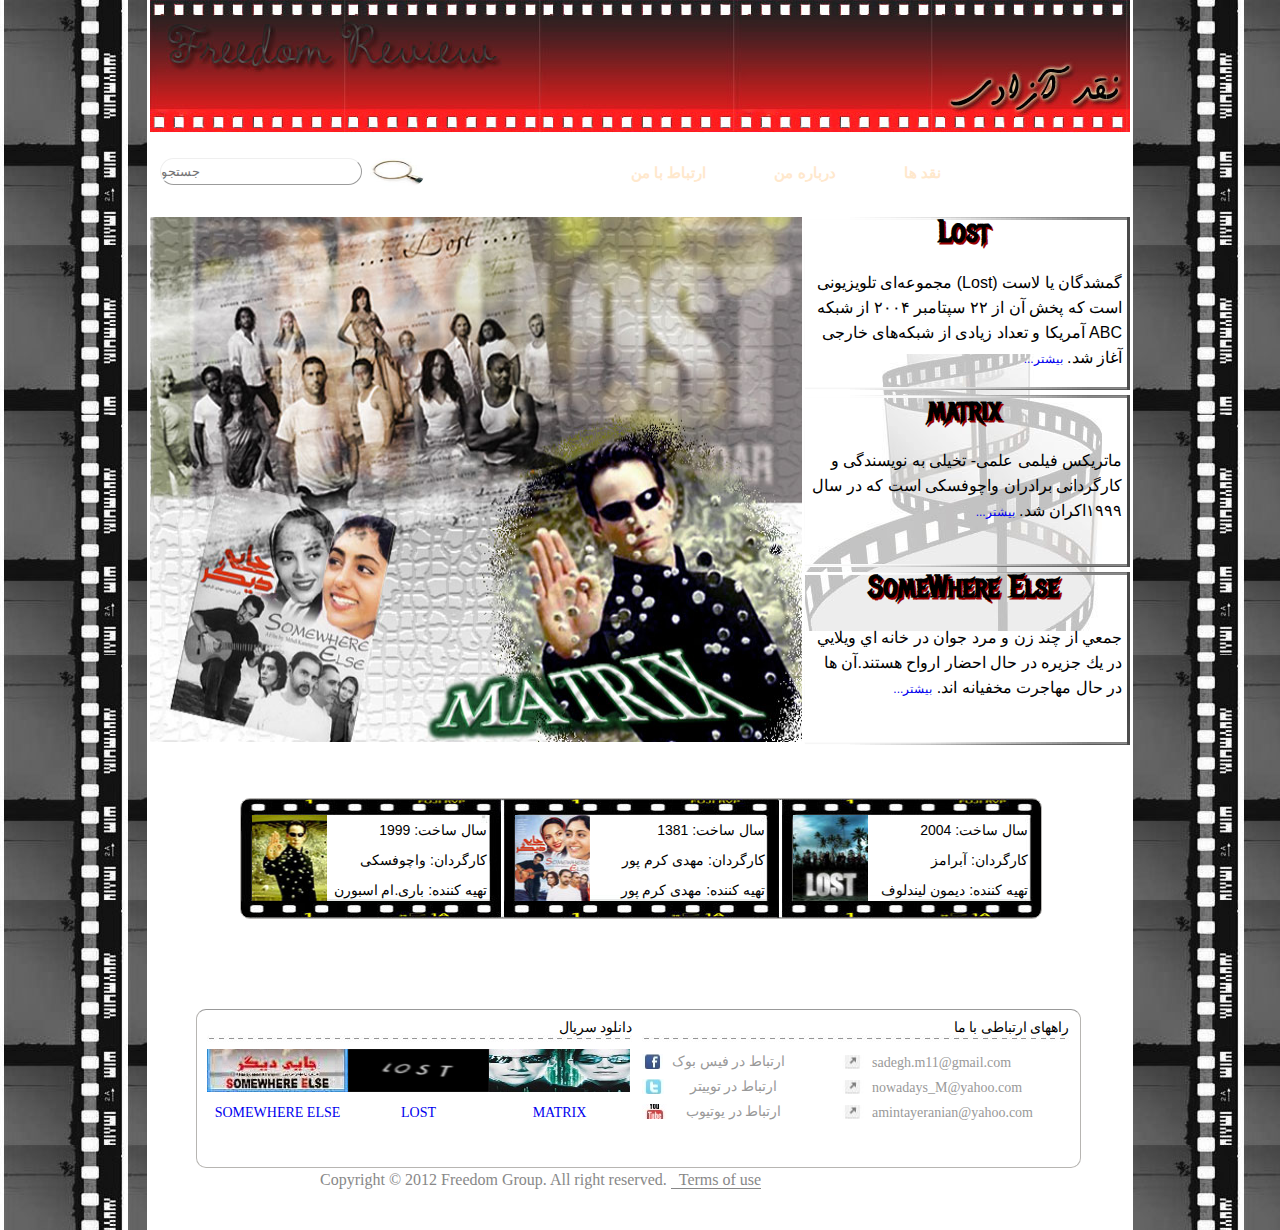
==== commit 8cbce110: "*work at UI { +color +eadit header +body background } *add favicon *test by validator and fixed prob" ====
--- a/GP.html
+++ b/GP.html
@@ -2,6 +2,8 @@
 <html xmlns="http://www.w3.org/1999/xhtml">
 <head>
 <meta http-equiv="Content-Type" content="text/html; charset=utf-8" />
+<meta name="keywords" content="نقد فیلم لاست,نقد فیلم ماتریکس,نقد فیلم جایی دیگر" />
+<link rel="shortcut icon" href="Images/favicon.ico">
 <title>نقد آزادی</title>
 <link rel="stylesheet" type="text/css" href="Reset.css" />
 <link rel="stylesheet" type="text/css" href="GP.css" />
@@ -10,12 +12,14 @@
 
 <body>
 <div class="container">
-<div class="up-header"><img src="Images/header.jpg" width="980" height="133" /> </div>
+<h1>نقد آزادی</h1>
+<h2>نقد و بررسی فیلم های لاست و ماتریکس و جایی دیگر</h2>
+<div class="up-header"><img src="Images/header.jpg" width="980" height="133" alt="header" /> </div>
 <div class="header">
   <div class="header-left">
     <form>
       <input class="header-search"  type="text" value="" name="search"  placeholder="جستجو" />
-      <input class="header-sub" type="image" src="Images/423.jpg" name="جستجو"  onclick="" />
+      <input class="header-sub" type="image" src="Images/423.jpg" name="جستجو"  onclick="" alt="search" />
     </form>
   </div>
   <div class="header-right">
@@ -38,7 +42,7 @@
 <!--start main MAMir-->
 <div class="main">
   <div class="up-main">
-    <div class="content-left-up-main"> <img src="Images/Main/one-image-of-content.jpg" width="652" height="525" /></div>
+    <div class="content-left-up-main"> <img src="Images/Main/one-image-of-content.jpg" width="652" height="525" alt="freedom" /></div>
     <div class="content-right-up-main">
       <div class="lost">
         <p><a class="lost-a" href="#" >Lost</a><br/>
@@ -56,21 +60,21 @@
   </div>
   <div class="down-main">
     <div class="child-down-main">
-      <div class="child0-down-main" id="child1-down-main" > <a href="#"><img src="Images/Main/child-matrix.jpg" width="75" height="86"/>
+      <div class="child0-down-main" id="child1-down-main" > <a href="#"><img src="Images/Main/child-matrix.jpg" width="75" height="86" alt="matrix"/>
         <p>Matrix</p>
         </a>
         <p >سال ساخت:   1999</p>
         <p >کارگردان:   واچوفسکی</p>
         <p >تهیه کننده:   باری.ام اسبورن</p>
       </div>
-      <div class="child0-down-main" id="child2-down-main" > <a class="child-lost" href="#"><img src="Images/Main/child-lost.jpg" width="75" height="86" />
+      <div class="child0-down-main" id="child2-down-main" > <a class="child-lost" href="#"><img src="Images/Main/child-lost.jpg" width="75" height="86" alt="lost" />
         <p class="pos-p-lost">Lost</p>
         </a>
         <p>سال ساخت:   2004</p>
         <p>کارگردان:   آبرامز</p>
         <p>تهیه کننده:   دیمون لیندلوف</p>
       </div>
-      <div class="child0-down-main" id="child3-down-main" > <a class="child-jaee-digar" href="#"><img src="Images/Main/child-jaee-digar.jpg" width="75" height="86" />
+      <div class="child0-down-main" id="child3-down-main" > <a class="child-jaee-digar" href="#"><img src="Images/Main/child-jaee-digar.jpg" width="75" height="86" alt="jaee-digar" />
         <p class="pos-p-else">SomeWhere Else</p>
         </a>
         <p>سال ساخت:   1381</p>
@@ -89,7 +93,7 @@
   <h6 style=" background-image: url(06.jpg); background-repeat:repeat-x;">&nbsp;</h6>
   <div class="footer-ch131"><a href="http://toolsp30.mihanblog.com/post/51"><img  src="Images/somewhere.jpg"  alt="bedlam"/></a></div>
   <div class="footer-ch132"><a href="http://baran-movie2.persianblog.ir/post/22/"><img src="Images/lost1.jpg"  alt="bones"/></a></div>
-  <div class="footer-ch133"><a href="http://www.2.mihanfilm.com/film/acion/567-danlvd-film-matrix-revolutions.html"><img src="Images/matrix1.jpg"  alt="burn notice"/></a></div>
+  <div class="footer-ch133"><a href="http://www.2.mihanfilm.com/film/acion/567-danlvd-film-matrix-revolutions.html"><img src="Images/Matrix1.jpg"  alt="burn notice"/></a></div>
   <h6>&nbsp;</h6>
   <div class="footer-ch134"><a href="http://toolsp30.mihanblog.com/post/51" style="text-decoration:none;">
     <p style="text-align:center; ">SOMEWHERE ELSE</p>
--- a/GP.css
+++ b/GP.css
@@ -6,18 +6,18 @@
 	padding: 0;
 }
 body {
- background-image:;
+	background-image:url(Images/negativ2.jpg);
 }
 div {
- outline:
+ 
 }
 div.container {
-	background-image: url();
+	background-color:#FFF;
 	width: 980px;
 	height: auto;
-	background-position: top center;
-	background-repeat: no-repeat;
 	margin: 0 auto;
+	border-left:solid 3px #FFFFFF;
+	border-right:solid 3px #FFFFFF;
 }
 div.clear {
 	width: 0;
@@ -27,6 +27,10 @@
 div.up-header {
 	width: 980px;
 	height: 133px;
+}
+h1, h2 {
+	visibility:hidden;
+	display:none;
 }
 /*---------------- Header ---------------*/
 div.header {
@@ -217,7 +221,7 @@
 	font-weight: bold;
 	width: 90px;
 	margin: auto auto;
-	text-shadow: 2px 2px #063;
+	text-shadow: 2px 2px #900;
 	-moz-transition: all 0.4s;
 	-webkit-transition: all 0.4s;
 	-ms-transition: all 0.4s;
